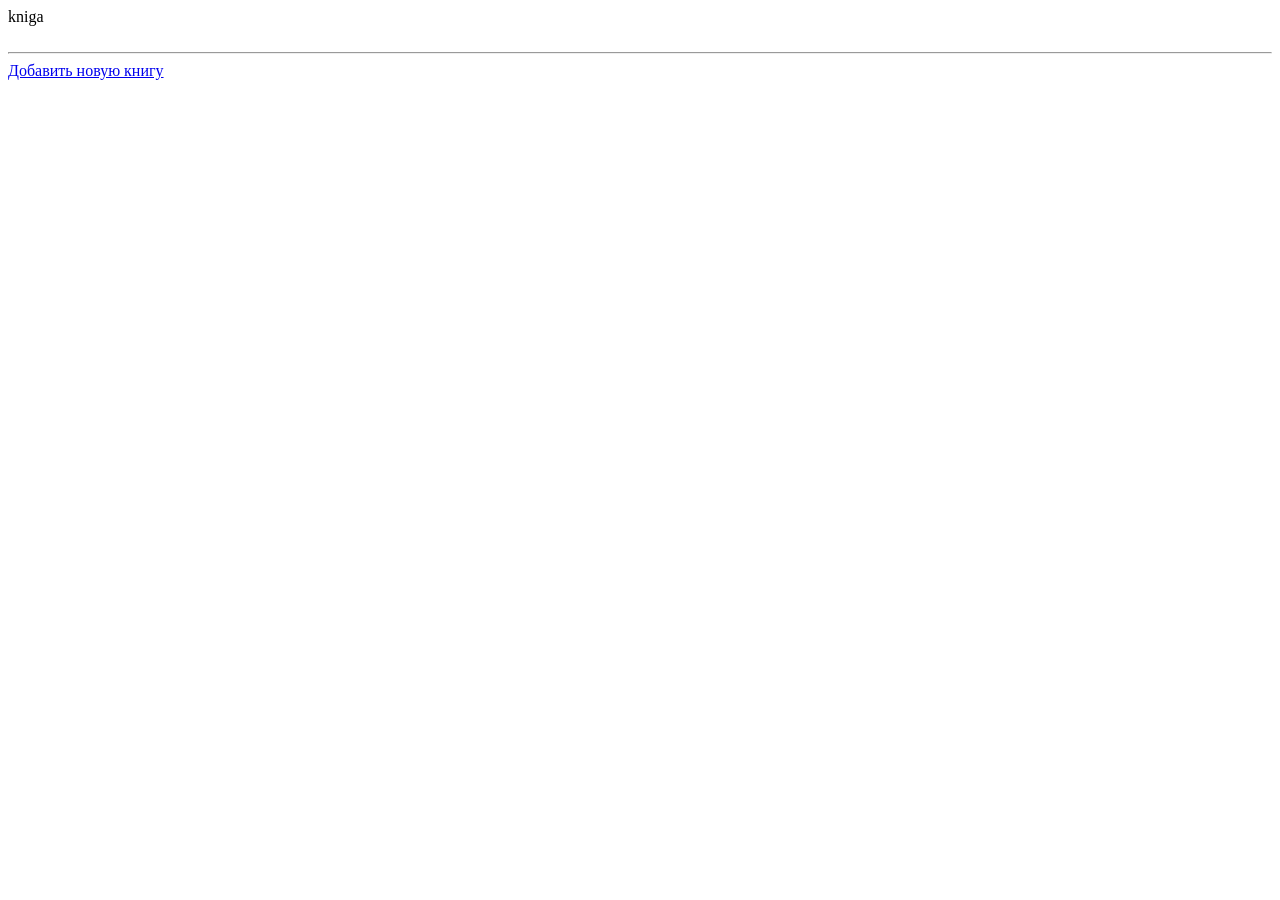
==== src/main/webapp/WEB-INF/views/books/index.html @ 9aa4cb78 "initial comit" ====
<!DOCTYPE html>
<html lang="en" xmlns:th="http://www.thymeleaf.org">
<head>
    <meta charset="UTF-8">
    <title>Все книги</title>
</head>
<body>
<div th:each="book : ${books}">
    <a th:href="@{/books/{id}(id=${book.getBook_id()})}"
       th:text="${book.getName() + ', ' + book.getAuthor() + ', ' + book.getYear()}">kniga</a>
</div>

<br>
<hr/>
<a href="/books/new">Добавить новую книгу</a>

</body>
</html>
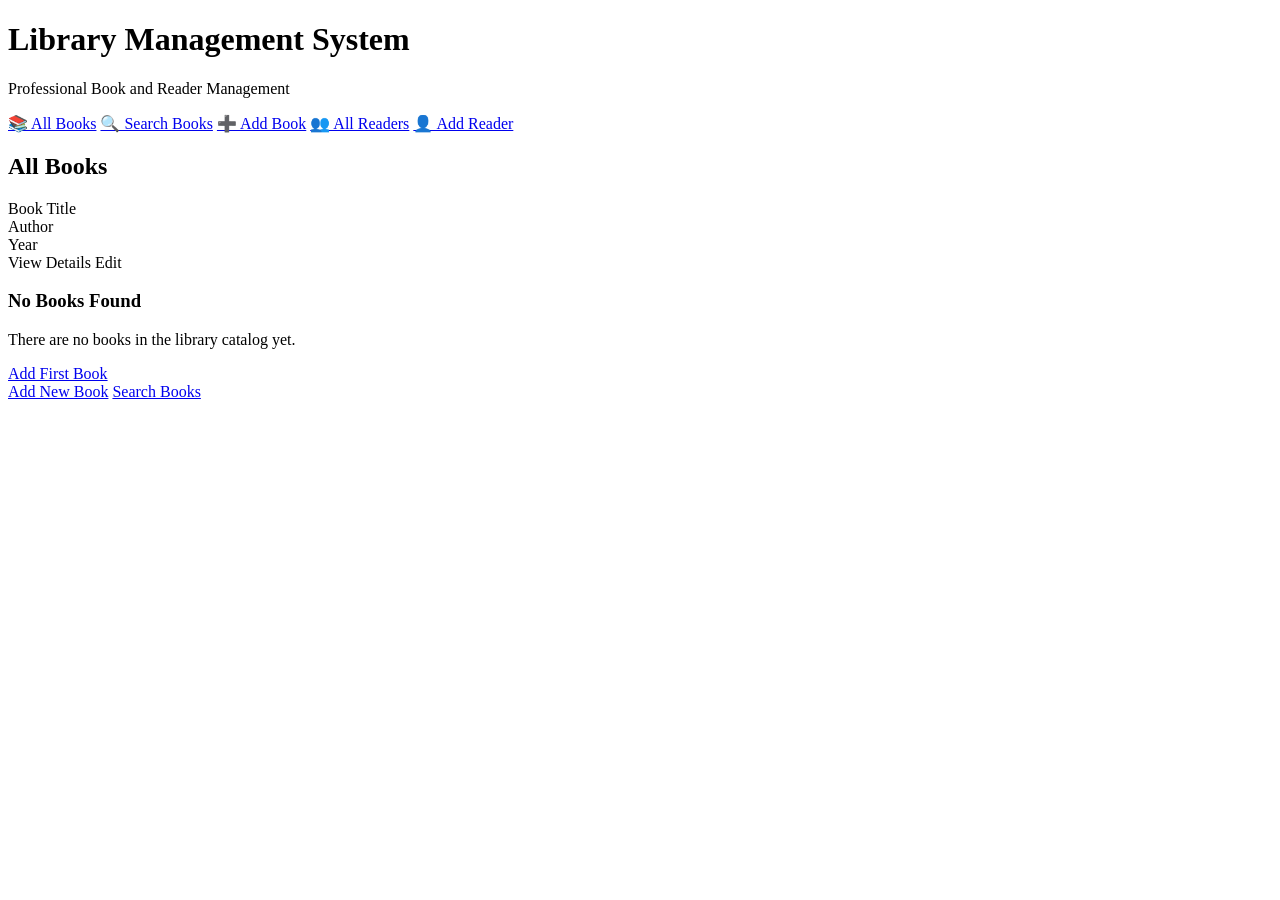
==== commit bd2806c3: "auto-commit for 9bd39fc0-b245-43aa-b2b7-b5cf8cc1fb92" ====
--- a/src/main/webapp/WEB-INF/views/books/index.html
+++ b/src/main/webapp/WEB-INF/views/books/index.html
@@ -2,17 +2,66 @@
 <html lang="en" xmlns:th="http://www.thymeleaf.org">
 <head>
     <meta charset="UTF-8">
-    <title>Все книги</title>
+    <meta name="viewport" content="width=device-width, initial-scale=1.0">
+    <title>All Books - Library Management System</title>
+    <link rel="stylesheet" type="text/css" th:href="@{/static/css/main.css}">
 </head>
 <body>
-<div th:each="book : ${books}">
-    <a th:href="@{/books/{id}(id=${book.getBook_id()})}"
-       th:text="${book.getName() + ', ' + book.getAuthor() + ', ' + book.getYear()}">kniga</a>
-</div>
+    <!-- Header Section -->
+    <header class="header">
+        <div class="header-content">
+            <h1>Library Management System</h1>
+            <p class="subtitle">Professional Book and Reader Management</p>
+        </div>
+    </header>
 
-<br>
-<hr/>
-<a href="/books/new">Добавить новую книгу</a>
+    <!-- Navigation Bar -->
+    <nav class="navbar">
+        <div class="navbar-content">
+            <a href="/books" class="nav-link active">📚 All Books</a>
+            <a href="/books/search" class="nav-link">🔍 Search Books</a>
+            <a href="/books/new" class="nav-link">➕ Add Book</a>
+            <a href="/people" class="nav-link">👥 All Readers</a>
+            <a href="/people/new" class="nav-link">👤 Add Reader</a>
+        </div>
+    </nav>
 
+    <!-- Main Container -->
+    <div class="container">
+        <h2 class="page-title">All Books</h2>
+
+        <!-- Books List -->
+        <div class="card-grid">
+            <div th:each="book : ${books}" class="item-card fade-in">
+                <a th:href="@{/books/{id}(id=${book.getBook_id()})}" 
+                   th:text="${book.getName()}" 
+                   class="item-title">Book Title</a>
+                
+                <div class="item-subtitle" th:text="'by ' + ${book.getAuthor()}">Author</div>
+                <div class="item-meta" th:text="'Published: ' + ${book.getYear()}">Year</div>
+                
+                <!-- Quick Actions -->
+                <div class="btn-group mt-md">
+                    <a th:href="@{/books/{id}(id=${book.getBook_id()})}" class="btn btn-primary">View Details</a>
+                    <a th:href="@{/books/{id}/edit(id=${book.getBook_id()})}" class="btn btn-outline">Edit</a>
+                </div>
+            </div>
+        </div>
+
+        <!-- Empty State -->
+        <div th:if="${books.isEmpty()}" class="no-results">
+            <h3>No Books Found</h3>
+            <p>There are no books in the library catalog yet.</p>
+            <a href="/books/new" class="btn btn-primary mt-lg">Add First Book</a>
+        </div>
+
+        <!-- Action Buttons -->
+        <div class="text-center mt-xl">
+            <a href="/books/new" class="btn btn-secondary">Add New Book</a>
+            <a href="/books/search" class="btn btn-outline">Search Books</a>
+        </div>
+    </div>
+
+    <script type="text/javascript" th:src="@{/static/js/main.js}"></script>
 </body>
-</html>
+</html>
